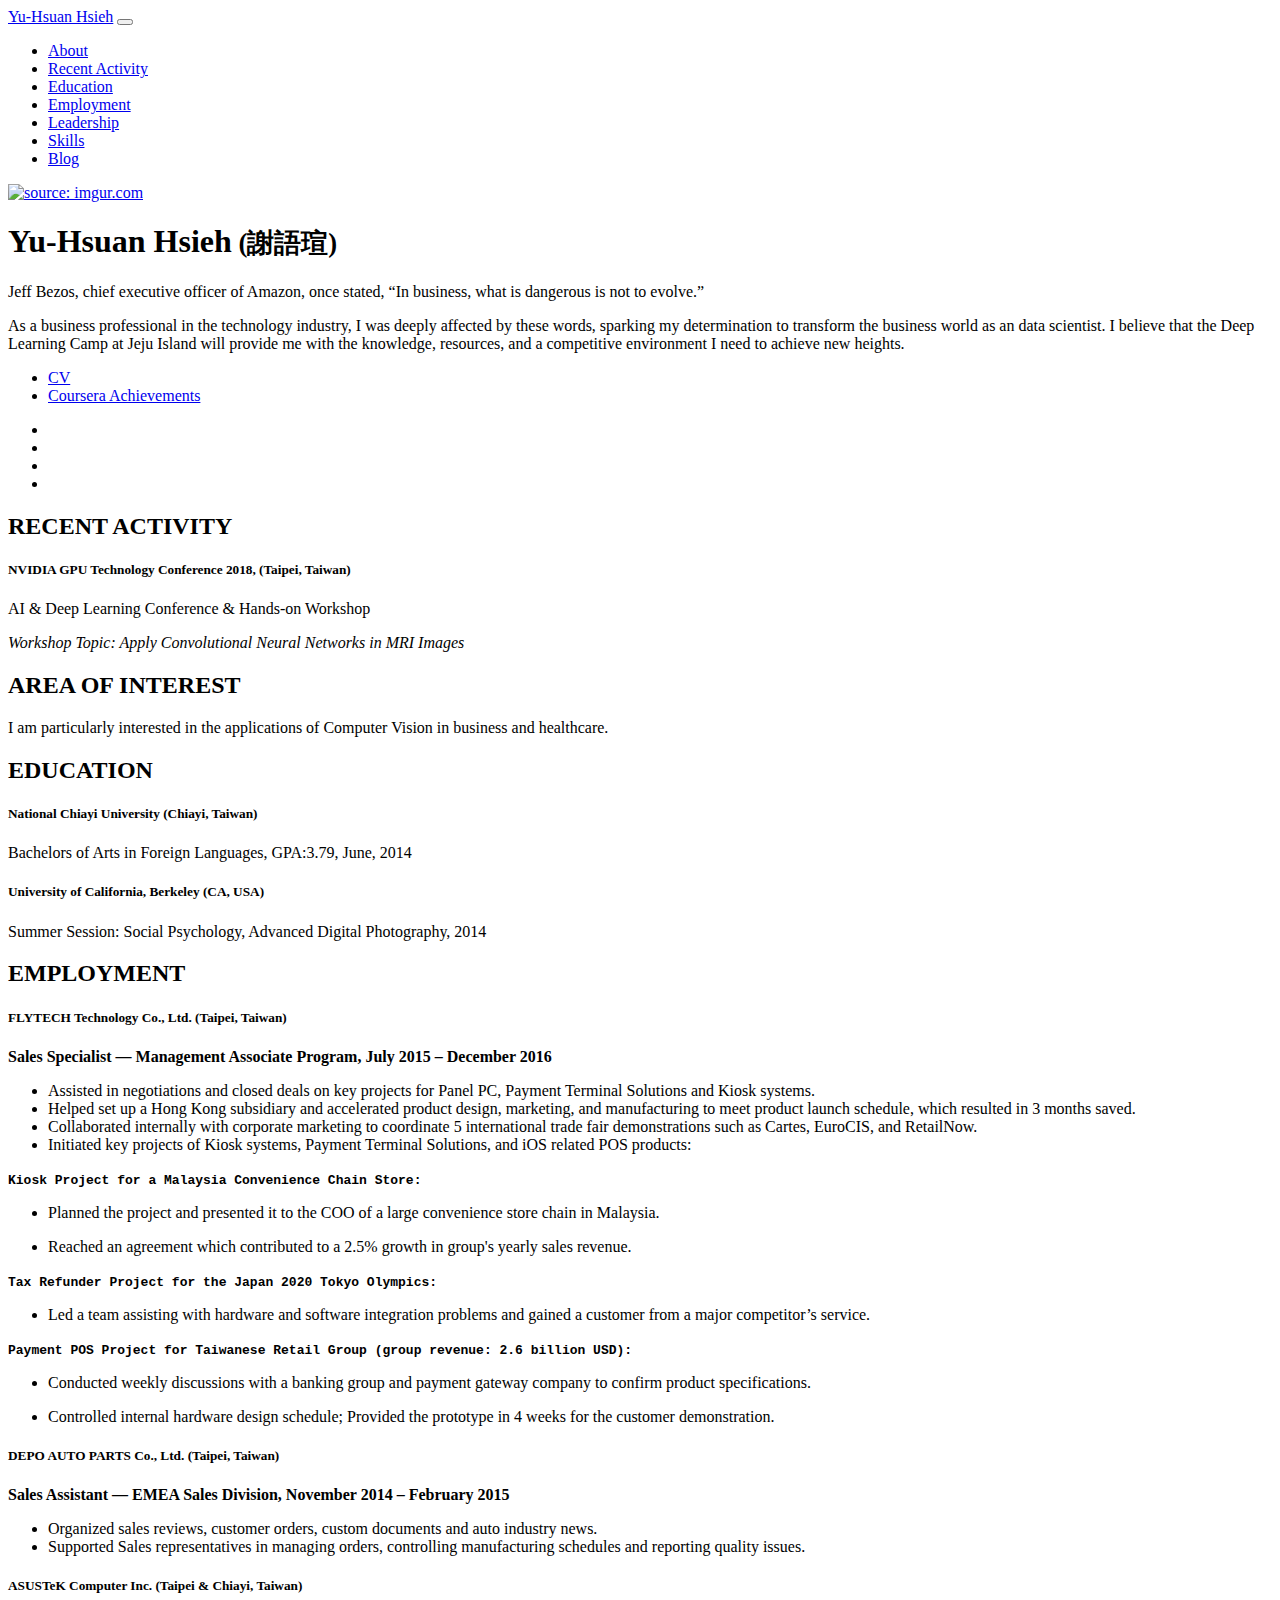
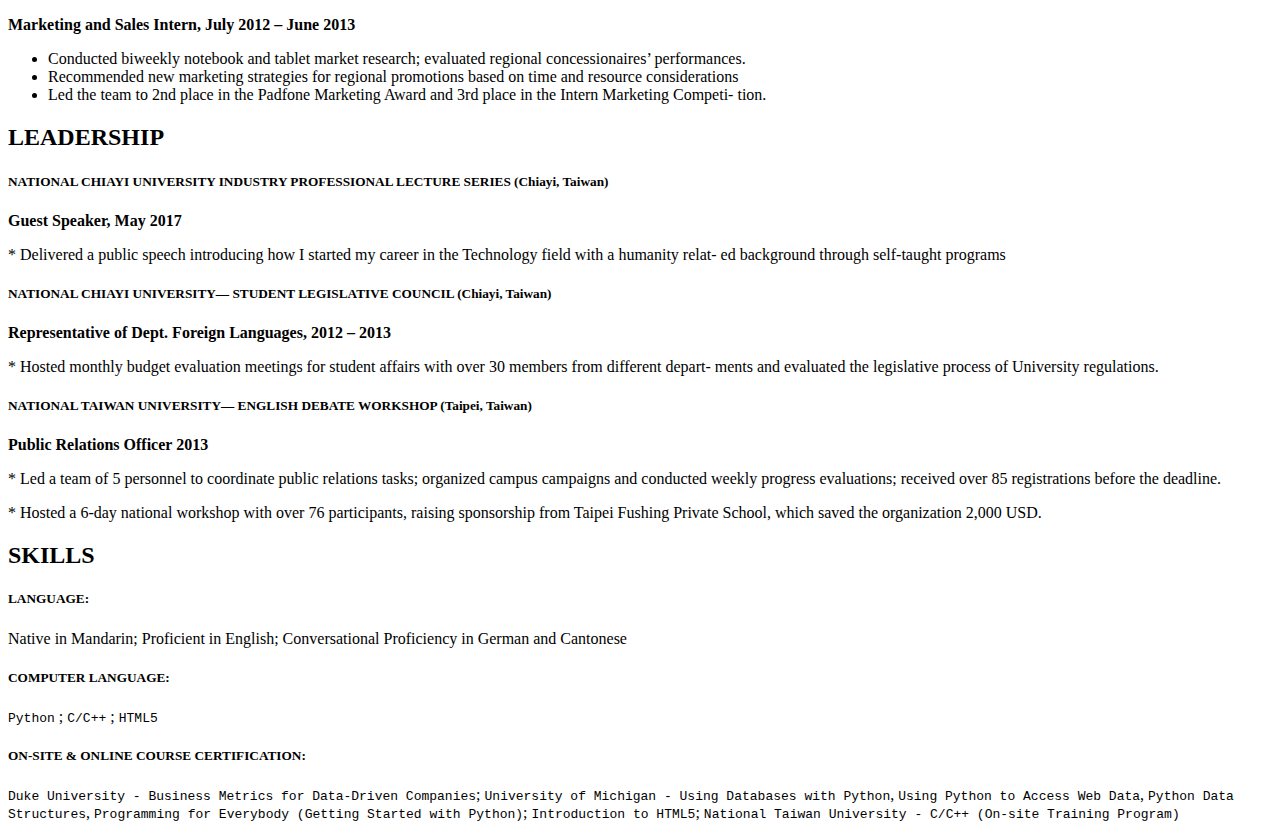
==== Index.html @ 6fc39f49 "Update HTML" ====
<!DOCTYPE html>
<html lang="en">
  <head>
    <meta charset="utf-8">
    <title>Yu-Hsuan Hsieh - Data Scientist
    </title>
    <meta name="description" content="Hi, I am Sandy. I am a data scientist. I maintain a technical blog to help people WALKTHRU 'Python for Everybody', the specialization on Coursera.">
    <meta name="author" content="Yu-Hsuan Hsieh">
    <meta name="viewport" content="width=device-width, initial-scale=1">
    <meta name="viewport" content="width=device-width, initial-scale=1, shrink-to-fit=no">
    <link rel="stylesheet" href="assets/css/custom.css">
    <link rel="stylesheet" href="https://maxcdn.bootstrapcdn.com/bootstrap/4.0.0-beta.2/css/bootstrap.min.css" integrity="sha384-PsH8R72JQ3SOdhVi3uxftmaW6Vc51MKb0q5P2rRUpPvrszuE4W1povHYgTpBfshb" crossorigin="anonymous">
    <script defer src="https://use.fontawesome.com/releases/v5.0.1/js/all.js"></script>
    <script>
      (function(i,s,o,g,r,a,m){i['GoogleAnalyticsObject']=r;i[r]=i[r]||function(){
      (i[r].q=i[r].q||[]).push(arguments)},i[r].l=1*new Date();a=s.createElement(o),
      m=s.getElementsByTagName(o)[0];a.async=1;a.src=g;m.parentNode.insertBefore(a,m)
      })(window,document,'script','//www.google-analytics.com/analytics.js','ga');

      ga('create', 'UA-13132274-6', 'auto');
      ga('send', 'pageview');

    </script>
    <!-- Favicons-->
    <link rel="shortcut icon" href="favicon.png">
  </head>
  <body id="about">
    <nav class="navbar navbar-expand-md navbar-light bg-light sticky-top"><a class="navbar-brand" href="#">Yu-Hsuan Hsieh</a>
      <button class="navbar-toggler" type="button" data-toggle="collapse" data-target="#navbarSupportedContent" aria-controls="navbarSupportedContent" aria-expanded="false" aria-label="Toggle navigation"><span class="navbar-toggler-icon"></span></button>
      <div class="collapse navbar-collapse" id="navbarSupportedContent">
        <ul class="nav navbar-nav mr-auto justify-content-end w-100">
          <li class="nav-item active"><a class="nav-link" href="#about">About</a></li>
          <li class="nav-item"><a class="nav-link" href="#recent activity">Recent Activity</a></li>
          <li class="nav-item"><a class="nav-link" href="#education">Education</a></li>
          <li class="nav-item"><a class="nav-link" href="#Employment">Employment</a></li>
          <li class="nav-item"><a class="nav-link" href="#Leadership">Leadership</a></li>
          <li class="nav-item"><a class="nav-link" href="#Skills">Skills</a></li>
          <li class="nav-item"><a class="nav-link" href="https://unitzwei.wordpress.com">Blog</a></li>
        </ul>
      </div>
    </nav>
    <div class="container">
      <div class="row w-80 mx-auto mt-5">
        <a href="https://imgur.com/s5bkmoT"><img src="https://i.imgur.com/s5bkmoTm.jpg?3" title="source: imgur.com" /></a>

        <div class="col">
          <h1>Yu-Hsuan Hsieh<small> (謝語瑄)</small></h1>
          <p>Jeff Bezos, chief executive officer of Amazon, once stated, “In business, what is dangerous is not to evolve.”</p>
          <p>As a business professional in the technology industry, I was deeply affected by these words, sparking my determination to transform the business world as an data scientist. I believe that the Deep Learning Camp at Jeju Island will provide me with the knowledge, resources, and a competitive environment I need to achieve new heights.</p>

          <ul>
            <li><a href="files/Yu_Hsuan_Hsieh_CV.pdf">CV</a></li>
            <li><a href="https://www.coursera.org/user/b7d699400a1d1c3bcf67202c15bb74e6">Coursera Achievements</a></li>
          </ul>
          <ul class="social-links">
            <li><a href="https://github.com/witziger" title="GitHub"><i class="fab fa-github"></i></a></li>
            <li><a href="https://www.linkedin.com/in/sandy-shei" title="LinkedIn"><i class="fab fa-linkedin"></i></a></li>
            <li><a href="https://unitzwei.wordpress.com/" title="Technical blog"><i class="fas fa-rss"></i></a></li>
            <li><a href="https://unitzwei.wordpress.com/" title="Personal blog"><i class="fab fa-wordpress"></i></a></li>

            <!-- li: a(href=link_google): i.icon.fa-google-plus-->
            <!-- li: a(href=link_fb): i.icon.fa-facebook-->
          </ul>
        </div>
      </div>
<div class="row w-80 mx-auto" id="recent activity">
  <div class="col">

<h2>RECENT ACTIVITY</h2>
<div class="features">
<article>

<h5>NVIDIA GPU Technology Conference 2018, (Taipei, Taiwan)</h5>
<p>AI &amp; Deep Learning Conference &amp; Hands-on Workshop</p>

<p><em>Workshop Topic: Apply Convolutional Neural Networks in MRI Images</em></p>
</article>
<div class="row w-80 mx-auto" id="area of interest">
  <div class="col">


<h2>AREA OF INTEREST</h2>
<div class="features">
<article>
<p>I am particularly interested in the applications of Computer Vision in business and healthcare.</p>
</article>
<div class="row w-80 mx-auto" id="education">
<div class="col">

<h2>EDUCATION</h2>
<div class="features">
<article>
<h5>National Chiayi University (Chiayi, Taiwan)</h5>

<p>Bachelors of Arts in Foreign Languages, GPA:3.79, June, 2014</p>

<h5>University of California, Berkeley (CA, USA)</h5>

<p>Summer Session: Social Psychology, Advanced Digital Photography, 2014</p>
</article>
<div class="row w-80 mx-auto" id="Employment">
<div class="col">

<h2>EMPLOYMENT</h2>
<div class="features">

<article>
<h5>FLYTECH Technology Co., Ltd. (Taipei, Taiwan)</h5>

<p><strong>Sales Specialist — Management Associate Program, July 2015 – December 2016</strong>                                                   </p>

<ul><li>Assisted in negotiations and closed deals on key projects for Panel PC, Payment Terminal Solutions and Kiosk systems.</li><li>Helped set up a Hong Kong subsidiary and accelerated product design, marketing, and manufacturing to meet product launch schedule, which resulted in 3 months saved.</li><li>Collaborated internally with corporate marketing to coordinate 5 international trade fair demonstrations such as Cartes, EuroCIS, and RetailNow.</li><li>Initiated key projects of Kiosk systems, Payment Terminal Solutions, and iOS related POS products:</li></ul>

<p><strong><code>Kiosk Project for a Malaysia Convenience Chain Store:</code></strong></p>

<ul><li>  Planned the project and presented it to the COO of a large convenience store chain in Malaysia.</li></ul>
<ul><li>  Reached an agreement which contributed to a 2.5% growth in group's yearly sales revenue.</li></ul>

<p><strong><code>Tax Refunder Project for the Japan 2020 Tokyo Olympics:</code></strong></p>

<ul><li>  Led a team assisting with hardware and software integration problems and gained a customer from a major competitor’s service.</li></ul>

<p><strong><code>Payment POS Project for Taiwanese Retail Group (group revenue: 2.6 billion USD):</code></strong></p>

<ul><li>  Conducted weekly discussions with a banking group and payment gateway company to confirm product specifications.</li></ul>
<ul><li>  Controlled internal hardware design schedule; Provided the prototype in 4 weeks for the customer demonstration.</li></ul>
</article>
<article>
<h5>DEPO AUTO PARTS Co., Ltd. (Taipei, Taiwan)</h5>

<p><strong>Sales Assistant — EMEA Sales Division, November 2014 – February 2015</strong></p>

<ul><li>Organized sales reviews, customer orders, custom documents and auto industry news.</li><li>Supported Sales representatives in managing orders, controlling manufacturing schedules and reporting
quality issues.</li></ul>

<h5>ASUSTeK Computer Inc. (Taipei &amp; Chiayi, Taiwan)</h5>

<p><strong>Marketing and Sales Intern, July 2012 – June 2013</strong></p>

<ul><li>Conducted biweekly notebook and tablet market research; evaluated regional concessionaires’ performances.</li><li>Recommended new marketing strategies for regional promotions based on time and resource considerations</li><li>Led the team to 2nd place in the Padfone Marketing Award and 3rd place in the Intern Marketing Competi-
tion.</li></ul>
</article>
<div class="row w-80 mx-auto" id="Leadership">
<div class="col">

<h2>LEADERSHIP</h2>
<div class="features">
<article>
<h5>NATIONAL CHIAYI UNIVERSITY INDUSTRY PROFESSIONAL LECTURE SERIES (Chiayi, Taiwan)</h5>

<p><strong>Guest Speaker, May 2017</strong></p>
</p>* Delivered a public speech introducing how I started my career in the Technology field with a humanity relat-
ed background through self-taught programs</p>
</article>
 <article>
<h5>NATIONAL CHIAYI UNIVERSITY— STUDENT LEGISLATIVE COUNCIL (Chiayi, Taiwan)</h5>

<p><strong>Representative of Dept. Foreign Languages, 2012 – 2013</strong></p>
<p>* Hosted monthly budget evaluation meetings for student affairs with over 30 members from different depart-
ments and evaluated the legislative process of University regulations.</p>
</article>
 <article>
<h5>NATIONAL TAIWAN UNIVERSITY— ENGLISH DEBATE WORKSHOP (Taipei, Taiwan)</h5>

<p><strong>Public Relations Officer 2013</strong></p>
<p>* Led a team of 5 personnel to coordinate public relations tasks; organized campus campaigns and conducted
weekly progress evaluations; received over 85 registrations before the deadline.</p>
<p>* Hosted a 6-day national workshop with over 76 participants, raising sponsorship from Taipei Fushing Private
School, which saved the organization 2,000 USD.</p>
</article>
<div class="row w-80 mx-auto" id="Skills">
<div class="col">

<h2>SKILLS</h2>
<div class="features">
 <article>
<h5>LANGUAGE:</h5>

<p>Native in Mandarin; Proficient in English; Conversational Proficiency in German and Cantonese </p>

<h5>COMPUTER LANGUAGE:</h5>

<p><code>Python</code> ; <code>C/C++</code> ; <code>HTML5</code></p>

<h5>ON-SITE &amp; ONLINE COURSE CERTIFICATION:</h5>

<p><code>Duke University - Business Metrics for Data-Driven Companies</code>; <code>University of Michigan - Using Databases with Python</code>, <code>Using Python to Access Web Data</code>, <code>Python Data Structures</code>, <code>Programming for Everybody (Getting Started with Python)</code>; <code>Introduction to HTML5</code>; <code>National Taiwan University - C/C++ (On-site Training Program)</code></p>

</p>
</article>
</div>
</div>
</div>
</div>
</body>
<!-- JavaScript-->
<script src="https://code.jquery.com/jquery-3.2.1.slim.min.js" integrity="sha384-KJ3o2DKtIkvYIK3UENzmM7KCkRr/rE9/Qpg6aAZGJwFDMVNA/GpGFF93hXpG5KkN" crossorigin="anonymous"></script>
<script src="https://cdnjs.cloudflare.com/ajax/libs/popper.js/1.12.3/umd/popper.min.js" integrity="sha384-vFJXuSJphROIrBnz7yo7oB41mKfc8JzQZiCq4NCceLEaO4IHwicKwpJf9c9IpFgh" crossorigin="anonymous"></script>
<script src="https://maxcdn.bootstrapcdn.com/bootstrap/4.0.0-beta.2/js/bootstrap.min.js" integrity="sha384-alpBpkh1PFOepccYVYDB4do5UnbKysX5WZXm3XxPqe5iKTfUKjNkCk9SaVuEZflJ" crossorigin="anonymous"></script>
</html>
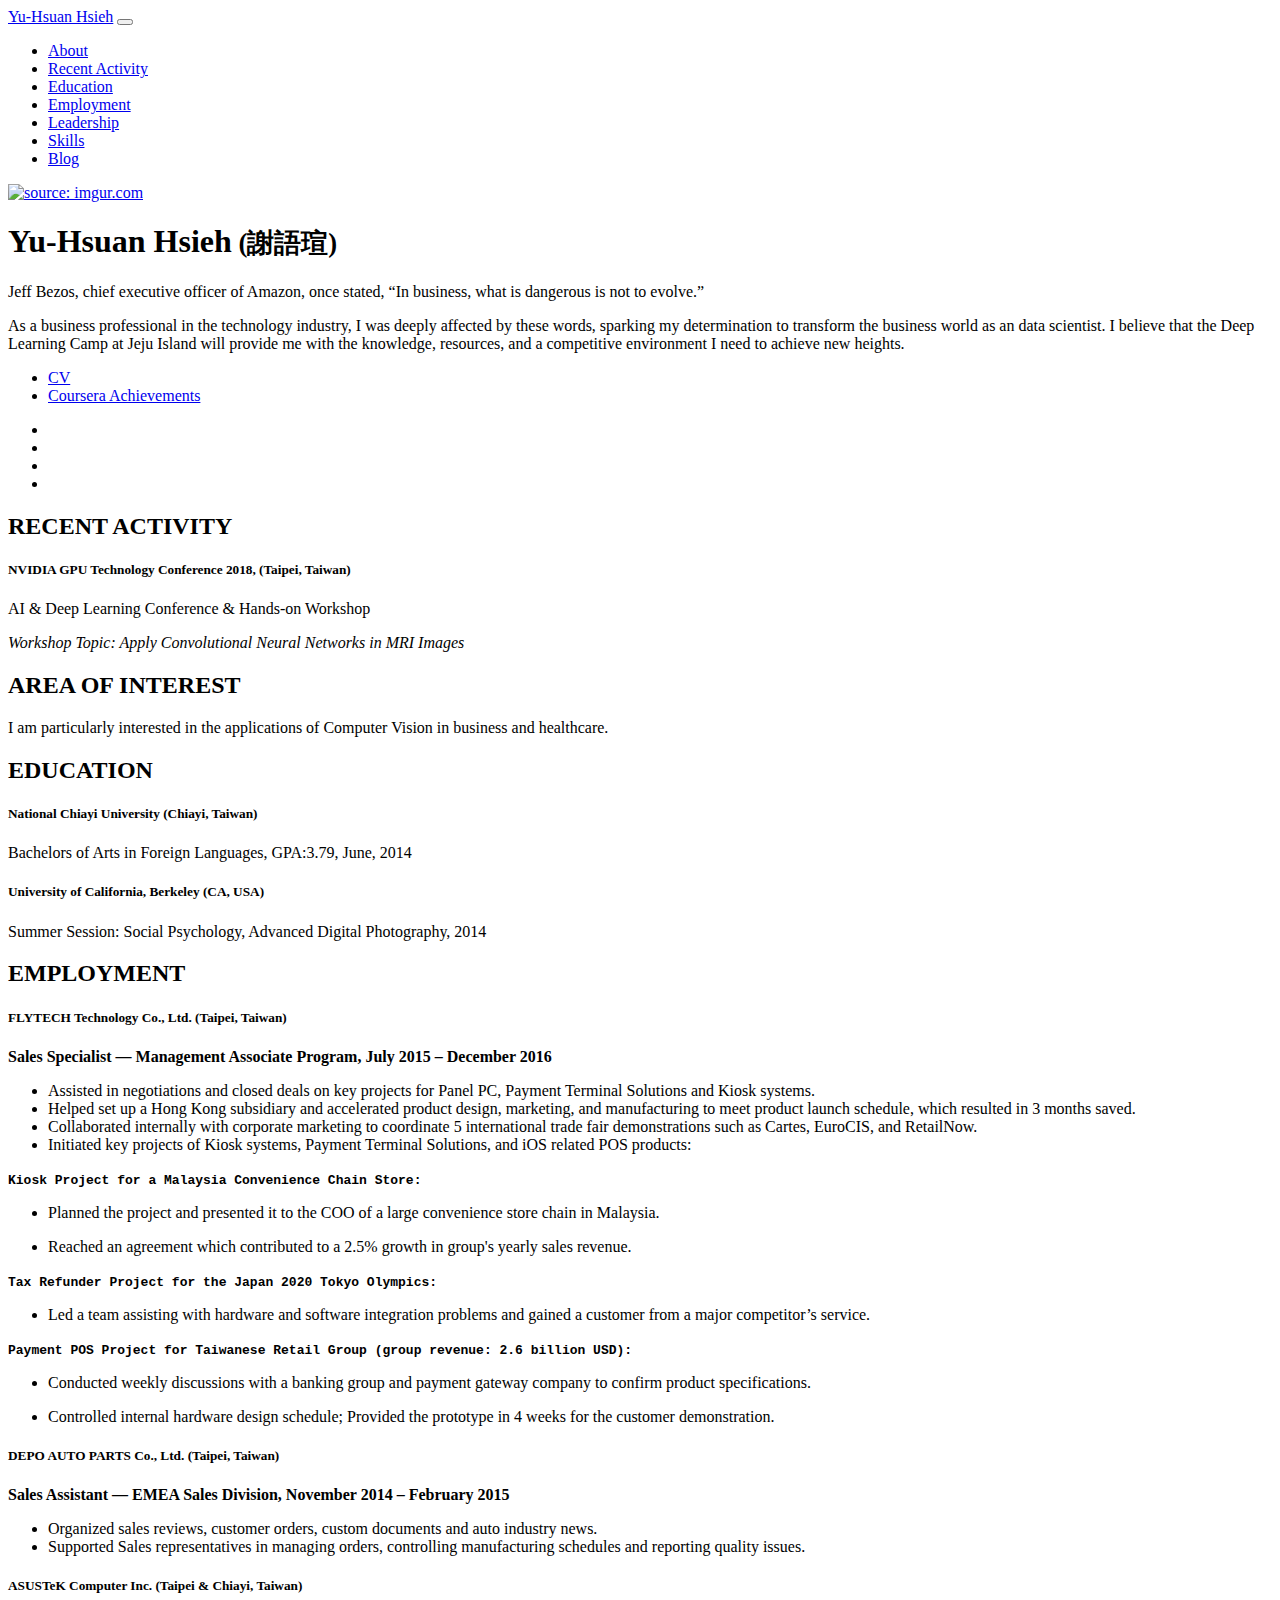
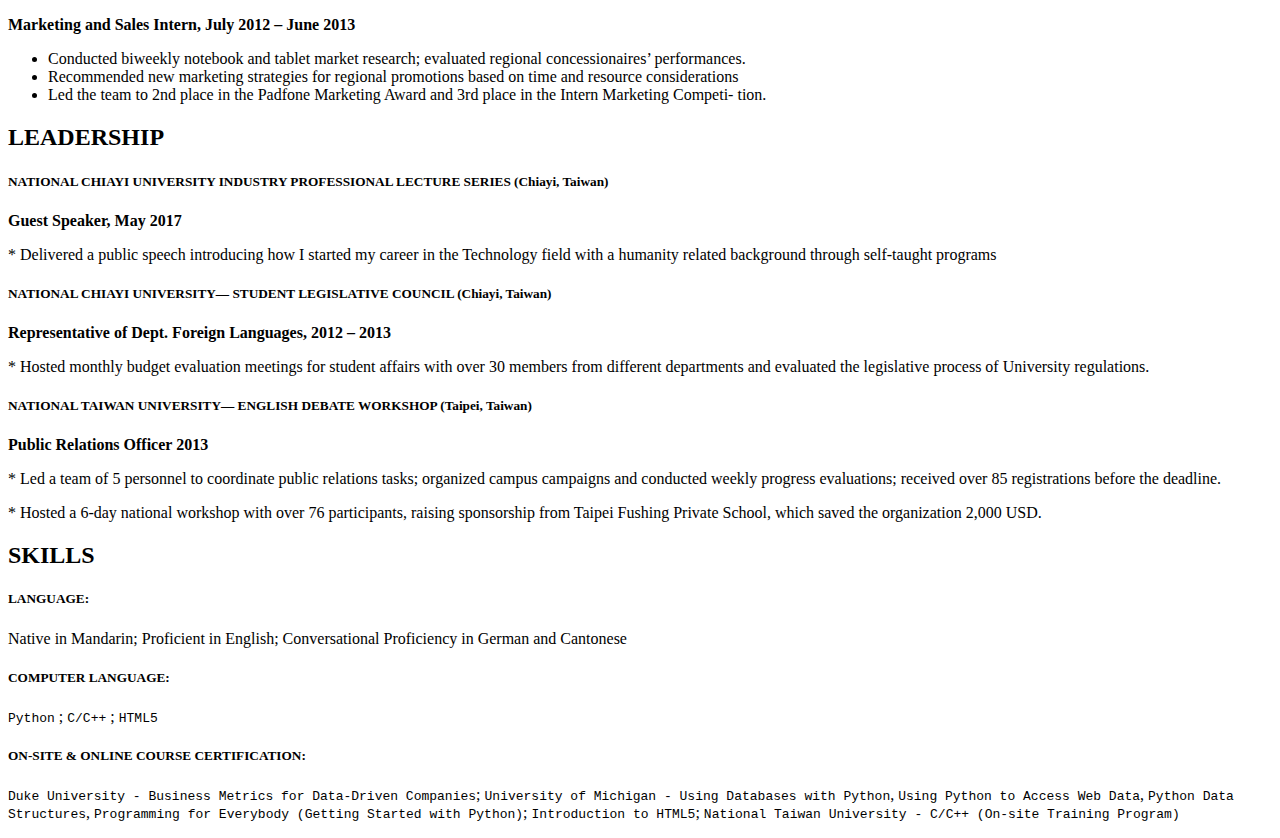
==== commit 1ecb6593: "Update HTML" ====
--- a/Index.html
+++ b/Index.html
@@ -149,15 +149,13 @@
 <h5>NATIONAL CHIAYI UNIVERSITY INDUSTRY PROFESSIONAL LECTURE SERIES (Chiayi, Taiwan)</h5>
 
 <p><strong>Guest Speaker, May 2017</strong></p>
-</p>* Delivered a public speech introducing how I started my career in the Technology field with a humanity relat-
-ed background through self-taught programs</p>
+</p>* Delivered a public speech introducing how I started my career in the Technology field with a humanity related background through self-taught programs</p>
 </article>
  <article>
 <h5>NATIONAL CHIAYI UNIVERSITY— STUDENT LEGISLATIVE COUNCIL (Chiayi, Taiwan)</h5>
 
 <p><strong>Representative of Dept. Foreign Languages, 2012 – 2013</strong></p>
-<p>* Hosted monthly budget evaluation meetings for student affairs with over 30 members from different depart-
-ments and evaluated the legislative process of University regulations.</p>
+<p>* Hosted monthly budget evaluation meetings for student affairs with over 30 members from different departments and evaluated the legislative process of University regulations.</p>
 </article>
  <article>
 <h5>NATIONAL TAIWAN UNIVERSITY— ENGLISH DEBATE WORKSHOP (Taipei, Taiwan)</h5>
